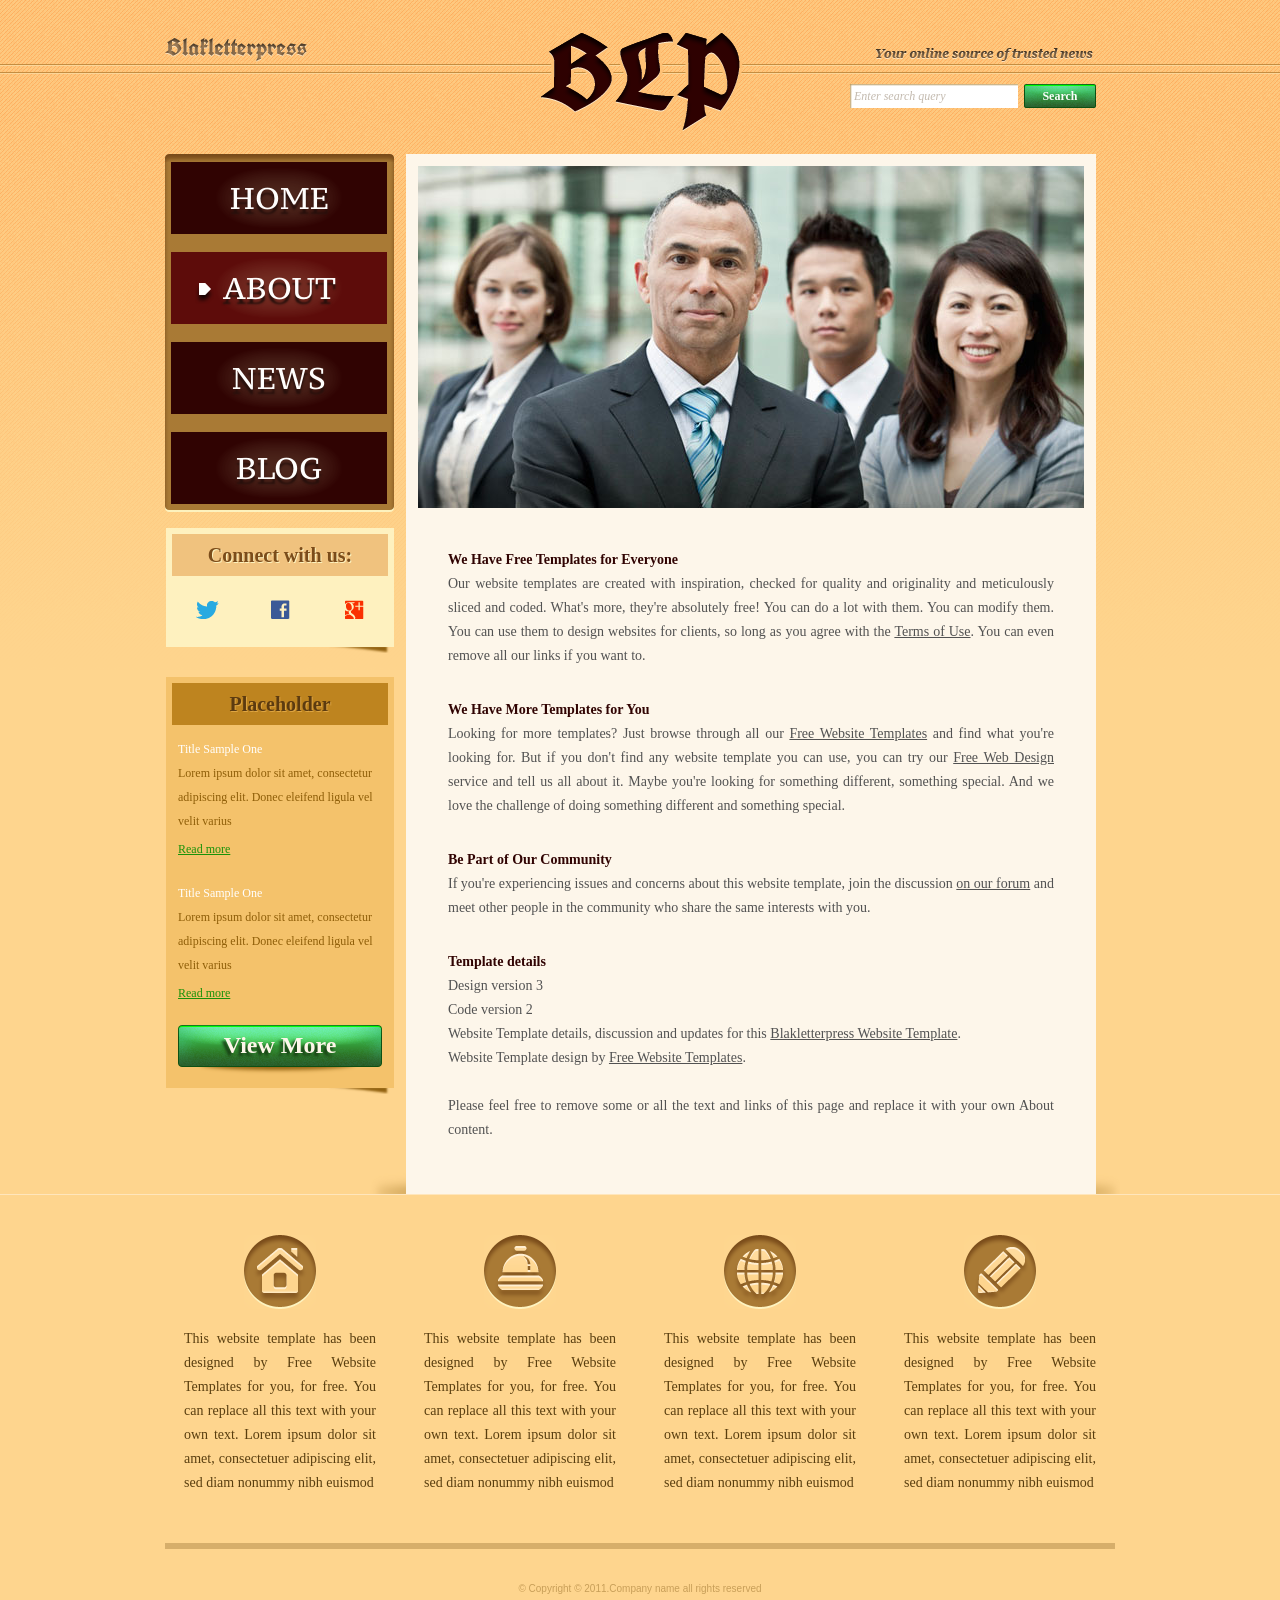
==== about.html @ 54ed83e0 "Hoàn thành bài tập HTML: thêm form đăng ký, trang media và refactor chuẩn semantic HTML5" ====
<!DOCTYPE html>
<!-- Website template by freewebsitetemplates.com -->
<html>
<head>
	<meta charset="UTF-8">
	<title>About - Blakletterpress Website Template</title>
	<link rel="stylesheet" href="css/style.css" type="text/css">
</head>
<body>
	<div id="page">
		<div id="header">
			<div id="motto">
				<a href="index.html" class="sitename"><img src="images/blakletterpress.png" height="24" width="142" alt="SiteName"></a>
				<p>
					<img src="images/header-text.png" height="14" width="218" alt="Text">
				</p>
			</div>
			<div id="logo">
				<a href="index.html"><img src="images/logo.png" alt="LOGO"></a>
			</div>
			<div id="searchbar">
				<form action="#" method="post">
					<input type="text" value="Enter search query" class="txtfield" onBlur="javascript:if(this.value==''){this.value=this.defaultValue;}" onFocus="javascript:if(this.value==this.defaultValue){this.value='';}">
					<input type="submit" value="Search" class="btn">
				</form>
			</div>
		</div>
		<div id="contents">
			<div id="main">
				<div id="gallery">
					<div>
						<img src="images/team-large.jpg" alt="Img">
					</div>
				</div>
				<div id="about" class="body">
					<h4>We Have Free Templates for Everyone</h4>
					<p>
						Our website templates are created with inspiration, checked for quality and originality and meticulously sliced and coded. What's more, they're absolutely free! You can do a lot with them. You can modify them. You can use them to design websites for clients, so long as you agree with the <a href="http://www.freewebsitetemplates.com/about/terms/">Terms of Use</a>. You can even remove all our links if you want to.
					</p>
					<h4>We Have More Templates for You</h4>
					<p>
						Looking for more templates? Just browse through all our <a href="http://www.freewebsitetemplates.com/">Free Website Templates</a> and find what you're looking for. But if you don't find any website template you can use, you can try our <a href="http://www.freewebsitetemplates.com/freewebdesign/">Free Web Design</a> service and tell us all about it. Maybe you're looking for something different, something special. And we love the challenge of doing something different and something special.
					</p>
					<h4>Be Part of Our Community</h4>
					<p>
						If you're experiencing issues and concerns about this website template, join the discussion <a href="http://www.freewebsitetemplates.com/forums/">on our forum</a> and meet other people in the community who share the same interests with you.
					</p>
					<h4>Template details</h4>
					<p>
						Design version 3<br> Code version 2<br> Website Template details, discussion and updates for this <a href="http://www.freewebsitetemplates.com/forums/f18/">Blakletterpress Website Template</a>.<br> Website Template design by <a href="http://www.freewebsitetemplates.com/">Free Website Templates</a>.<br><br> Please feel free to remove some or all the text and links of this page and replace it with your own About content.
					</p>
				</div>
			</div>
			<div id="sidebar">
				<div id="navigation">
					<div>
						<ul>
							<li>
								<a href="index.html">Home</a>
							</li>
							<li class="selected">
								<a href="about.html">About</a>
							</li>
							<li>
								<a href="news.html">News</a>
							</li>
							<li>
								<a href="blog.html">Blog</a>
							</li>
						</ul>
					</div>
				</div>
				<div class="section">
					<div id="connect">
						<h2>Connect with us:</h2>
						<a href="http://freewebsitetemplates.com/go/twitter/" target="_blank" class="twitter"></a> <a href="http://freewebsitetemplates.com/go/facebook/" target="_blank" class="facebook"></a> <a href="http://freewebsitetemplates.com/go/googleplus/" target="_blank" class="googleplus"></a>
					</div>
				</div>
				<div class="section">
					<div id="posts">
						<h2>Placeholder</h2>
						<ul>
							<li>
								<h5>Title Sample One</h5>
								<p>
									Lorem ipsum dolor sit amet, consectetur adipiscing elit. Donec eleifend ligula vel velit varius
								</p>
								<a href="news.html" class="more">Read more</a>
							</li>
							<li>
								<h5>Title Sample One</h5>
								<p>
									Lorem ipsum dolor sit amet, consectetur adipiscing elit. Donec eleifend ligula vel velit varius
								</p>
								<a href="news.html" class="more">Read more</a>
							</li>
						</ul>
						<a href="news.html" class="btn2">View More</a>
					</div>
				</div>
			</div>
		</div>
		<div id="footer">
			<div>
				<ul id="featured">
					<li>
						<a href="index.html" class="home"></a>
						<p>
							This website template has been designed by Free Website Templates for you, for free. You can replace all this text with your own text. Lorem ipsum dolor sit amet, consectetuer adipiscing elit, sed diam nonummy nibh euismod
						</p>
					</li>
					<li>
						<a href="index.html" class="bell"></a>
						<p>
							This website template has been designed by Free Website Templates for you, for free. You can replace all this text with your own text. Lorem ipsum dolor sit amet, consectetuer adipiscing elit, sed diam nonummy nibh euismod
						</p>
					</li>
					<li>
						<a href="index.html" class="globe"></a>
						<p>
							This website template has been designed by Free Website Templates for you, for free. You can replace all this text with your own text. Lorem ipsum dolor sit amet, consectetuer adipiscing elit, sed diam nonummy nibh euismod
						</p>
					</li>
					<li>
						<a href="index.html" class="pencil"></a>
						<p>
							This website template has been designed by Free Website Templates for you, for free. You can replace all this text with your own text. Lorem ipsum dolor sit amet, consectetuer adipiscing elit, sed diam nonummy nibh euismod
						</p>
					</li>
					</li>
				</ul>
				<p id="footnote">
					© Copyright © 2011.Company name all rights reserved
				</p>
			</div>
		</div>
	</div>
</body>
</html>
---- css/style.css ----
/* Website template by freewebsitetemplates.com */
@font-face {
	font-family: 'PTSerif-Caption';
	src: url('../fonts/PT_Serif-Caption-Web-Regular.eot');
	src: local('☺'), url('../fonts/PT_Serif-Caption-Web-Regular.woff') format('woff'), url('../fonts/PT_Serif-Caption-Web-Regular.ttf') format('truetype'), url('../fonts/PT_Serif-Caption-Web-Regular.svg') format('svg');
	font-weight: normal;
	font-style: normal;
}
@font-face {
	font-family: 'UnifrakturCook-Bold';
	src: url('../fonts/UnifrakturCook-Bold.eot');
	src: local('☺'), url('../fonts/UnifrakturCook-Bold.woff') format('woff'), url('../fonts/UnifrakturCook-Bold.ttf') format('truetype'), url('../fonts/UnifrakturCook-Bold.svg') format('svg');
	font-weight: normal;
	font-style: normal;
}
body {
	background: #fed58e url(../images/bg-body.png) repeat-x left top;
	font-family: Georgia, "Times New Roman", Times, serif;
	margin: 0;
}
#background {
}
#page {
	width: 960px;
	margin: 0 auto;
}
img {
	border: 0;
}
/*------------------------------ SPRITES ------------------------------*/
.btn, .btn2, #searchbar form input.txtfield, #navigation li, #navigation li a:hover, #navigation li.selected a {
	background: url(../images/interface.png) no-repeat;
}
#navigation, #navigation > div, #navigation ul {
	background-image: url(../images/bg-navigation.png);
	background-repeat: no-repeat;
}
#connect > a, #featured li > a {
	background: url(../images/icons.png) no-repeat;
}
.btn {
	background-position: -178px 0;
	color: #fcfefc;
	cursor: pointer;
	font-family: Georgia, "Times New Roman", Times, serif;
	font-size: 12px;
	font-weight: bold;
	height: 24px;
	line-height: 24px;
	width: 72px;
	padding: 0 0 4px;
	text-align: center;
}
.btn:hover {
	background-position: -260px 0;
}
.btn2 {
	background-position: 0 -32px;
	display: block;
	color: #fdf6ea;
	font-family: Georgia, "Times New Roman", Times, serif;
	font-size: 24px;
	font-weight: bold;
	height: 51px;
	line-height: 40px;
	width: 204px;
	text-align: center;
	text-decoration: none;
	text-shadow: -3px 3px 3px #173c13;
}
.btn2:hover {
	background-position: -216px -31px;
}
/*------------------------------ HEADER ------------------------------*/
#header {
	height: 106px;
	padding: 24px 0;
	text-align: center;
	position: relative
}
/** motto **/
#motto {
	text-align: right;
	padding: 13px 27px 15px 0;
}
a.sitename {
	float: left;
	display: inline-block;
	font-family: "UnifrakturCook-Bold";
	font-size: 24px;
	height: 24px;
	margin-left: 5px;
}
#motto p {
	display: inline-block;
	height: 24px;
	line-height: 24px;
	margin: 8px 0 0;
}
/** Logo **/
#logo {
	display: inline-block;
	position: absolute;
	left: 360px;
	top: 24px;
}
/** Searchbar **/
#searchbar {
	padding: 0 24px 15px 0;
	text-align: right;
}
#searchbar form {
	display: inline-block;
*float: right; /** Needed for IE7 **/
}
#searchbar form input {
	float: left;
	border: 0;
	margin: 0;
}
#searchbar input.txtfield {
	background-position: 0 0;
	color: #c3baaf;
	font-family: Georgia, "Times New Roman", Times, serif;
	font-size: 12px;
	font-style: italic;
	height: 24px;
	line-height: 24px;
	width: 160px;
	margin: 0 6px 0 0;
	padding: 0 4px;
}
/*------------------------------ CONTENTS ------------------------------*/
#contents {
	background: url(../images/content-shadow.png) no-repeat right bottom;
*display: inline-block; /** Needed for IE7 **/
}
#contents:after {
	clear:both;
	content:"";
	display:block;
	height:0;
	line-height:0;
	visibility:hidden;
}
#contents h1 {
	color: #7e501c;
	font-size: 31px;
	font-weight: normal;
	margin: 0 0 30px;
	text-align: justify;
	text-shadow: 0 3px #fdf2be;
}
#contents h1 a {
	color: #7e501c;
}
#contents h1 em {
	font-weight: bold;
	text-transform: uppercase;
}
#contents h2 {
	font-size: 20px;
	line-height: 42px;
	margin: 0 0 24px;
	text-align: center;
}
#contents h3 {
	color: #300302;
	font-size: 18px;
	line-height: 24px;
	margin: 0 0 0;
	text-transform: uppercase;
}
#contents h4 {
	color: #300302;
	font-size: 14px;
	line-height: 24px;
	margin: 0;
}
#contents p {
	color: #525252;
	font-size: 14px;
	line-height: 24px;
	margin: 0;
	padding: 0 0 30px;
	text-align: justify;
}
#contents p a {
	color: #525252;
}
#contents p a:hover {
	color: #e19320;
}
/** MAIN **/
#main {
	float: right;
	background-color: #fdf6ea;
	min-height: 982px;
	width: 666px;
	margin: 0 24px 0 12px;
	padding: 12px 12px 22px;
}
#main div.body {
	padding: 0 30px;
}
/** list **/
#list {
	list-style: none;
	margin: 30px 0;
	padding: 0;
}
#list li {
	display: inline-block;
	width: 100%;
	margin: 0 0 54px;
}
#list span.time {
	float: right;
	font-size: 12px;
	font-weight: bold;
	margin: 7px 0 0;
}
#list li p {
	padding-bottom: 0;
}
#list li a.more {
	float: right;
	color: #300302;
	font-size: 14px;
	font-style: italic;
}
#list li a.more:hover {
	color: #097a07;
}
/** pagination **/
#pagination {
	font-family: Arial, Helvetica, sans-serif;
	font-size: 12px;
	text-align: center;
}
#pagination a {
	color: #a2a2a1;
	margin: 0 3px;
	padding: 0 2px;
	text-decoration: none;
}
#pagination a:hover {
	color: #be841f;
}
/** gallery **/
#gallery {
	margin: 0 0 36px;
}
#gallery > div {
	margin: 0 0 14px;
}
#gallery ul {
	background-color: #ebe0ce;
	display: inline-block;
	list-style: none;
	width: 606px;
	margin: 0;
	padding: 6px 30px;
}
#gallery ul li {
	float: left;
	cursor: pointer;
	height: 48px;
	width: 78px;
	margin: 0 11px;
}
#gallery ul li:hover {
	filter:alpha(opacity=80);
	opacity: 0.8;
}
/** SIDEBAR **/
#sidebar {
	float: left;
	height: auto;
	width: 229px;
	margin-left: 5px;
}
#sidebar div.section {
	background: url(../images/box-shadow-bottom.png) no-repeat left bottom;
	margin: 0 0 24px;
	padding: 0 0 6px;
}
/** Navigation **/
#navigation {
	background-position: -468px bottom;
	margin: 0 0 16px;
	padding: 0 0 8px;
}
#navigation > div {
	background-position: 0 top;
	padding: 8px 0 0;
}
#navigation ul {
	background-position: -234px top;
	background-repeat: repeat-y;
	list-style: none;
	margin: 0;
	padding: 0 6px;
}
#navigation li {
	background-position: 0 -90px;
	height: 72px;
	width: 216px;
	margin-top: 18px;
}
#navigation li:hover, #navigation li.selected {
	background-position: -226px -90px;
}
#navigation li:first-child {
	margin-top: 0;
}
#navigation li a {
	color: #fffefd;
	display: block;
	font: 30px/72px "PTSerif-Caption";
	text-align: center;
	text-decoration: none;
	text-transform: uppercase;
	text-shadow: 0 5px 2px #27100c;
}
#navigation li a:hover, #navigation li.selected a {
	background-position: 24px -162px;
}
/** connect **/
#connect {
	background-color: #fef1bf;
	margin-left: 1px;
	padding: 6px;
}
#connect h2 {
	background-color: #f0c27e;
	color: #7b4c1a;
	text-shadow: 1px 1px #fdf2be;
}
#connect > a {
	display: inline-block;
	height: 19px;
	width: 23px;
	margin: 0 24px 18px;
}
#connect a.twitter {
	background-position: 0 0;
}
#connect a.facebook {
	background-position: -72px 0;
	width: 19px;
}
#connect a.googleplus {
	background-position: -141px 0;
	width: 22px;
}
/** Post **/
#posts {
	background-color: #f4c26b;
	margin-left: 1px;
	padding: 6px;
}
#posts h2 {
	background-color: #be841f;
	color: #5c3b10;
	margin-bottom: 12px;
	text-shadow: 1px 1px #dfa643;
}
#posts ul {
	list-style: none;
	margin: 0;
	padding: 0 6px;
	overflow: hidden;
}
#posts li {
	margin: 0 0 24px;
}
#posts h5 {
	color: #fff;
	font-size: 12px;
	font-weight: normal;
	line-height: 24px;
	margin: 0;
}
#posts p {
	color: #8f5e08;
	font-size: 12px;
	padding-bottom: 6px;
	text-align: left;
}
#posts a.more {
	color: #199209;
	font-size: 12px;
}
#posts a.more:hover {
	color: #bb8528;
}
#posts a.btn2 {
	margin: 0 auto 6px;
}
/** hover states **/
#contents h1 a:hover, #posts p a:hover {
	text-decoration: none;
}
/*------------------------------ FOOTER ------------------------------*/
#footer {
	border-top: 1px solid #ffe6bc;
	width: 100%;
	padding: 40px 0;
	position: absolute;
	left: 0;
}
#footer > div {
	width: 960px;
	margin: 0 auto;
}
/** featured **/
#featured {
	display: inline-block;
	list-style: none;
	margin: 0 0 30px;
	padding: 0;
}
#featured li {
	float: left;
	width: 192px;
	margin: 0 24px;
}
#featured li > a {
	display: block;
	height: 74px;
	width: 72px;
	margin: 0 auto 18px;
}
#featured li a.home {
	background-position: -91px -27px;
}
#featured li a.bell {
	background-position: -91px -112px;
}
#featured li a.globe {
	background-position: -91px -196px;
}
#featured li a.pencil {
	background-position: -91px -280px;
}
#featured li a.home:hover {
	background-position: 0 -27px;
}
#featured li a.bell:hover {
	background-position: 0 -112px;
}
#featured li a.globe:hover {
	background-position: 0 -196px;
}
#featured li a.pencil:hover {
	background-position: 0 -280px;
}
#featured li p {
	color: #593e0f;
	font: 14px/24px "Times New Roman", Times, serif;
	text-align: justify;
}
#featured li p a {
	color: #593e0f;
}
#featured li p a:hover {
	color: #bb8528;
}
#footnote {
	color: #c89f59;
	font-family: "Trebuchet MS", Arial, Helvetica, sans-serif;
	font-size: 10px;
	width: 950px;
	border-top: 6px solid #d6ae6a;
	margin: 0 auto;
	padding: 34px 0;
	text-align: center;
}
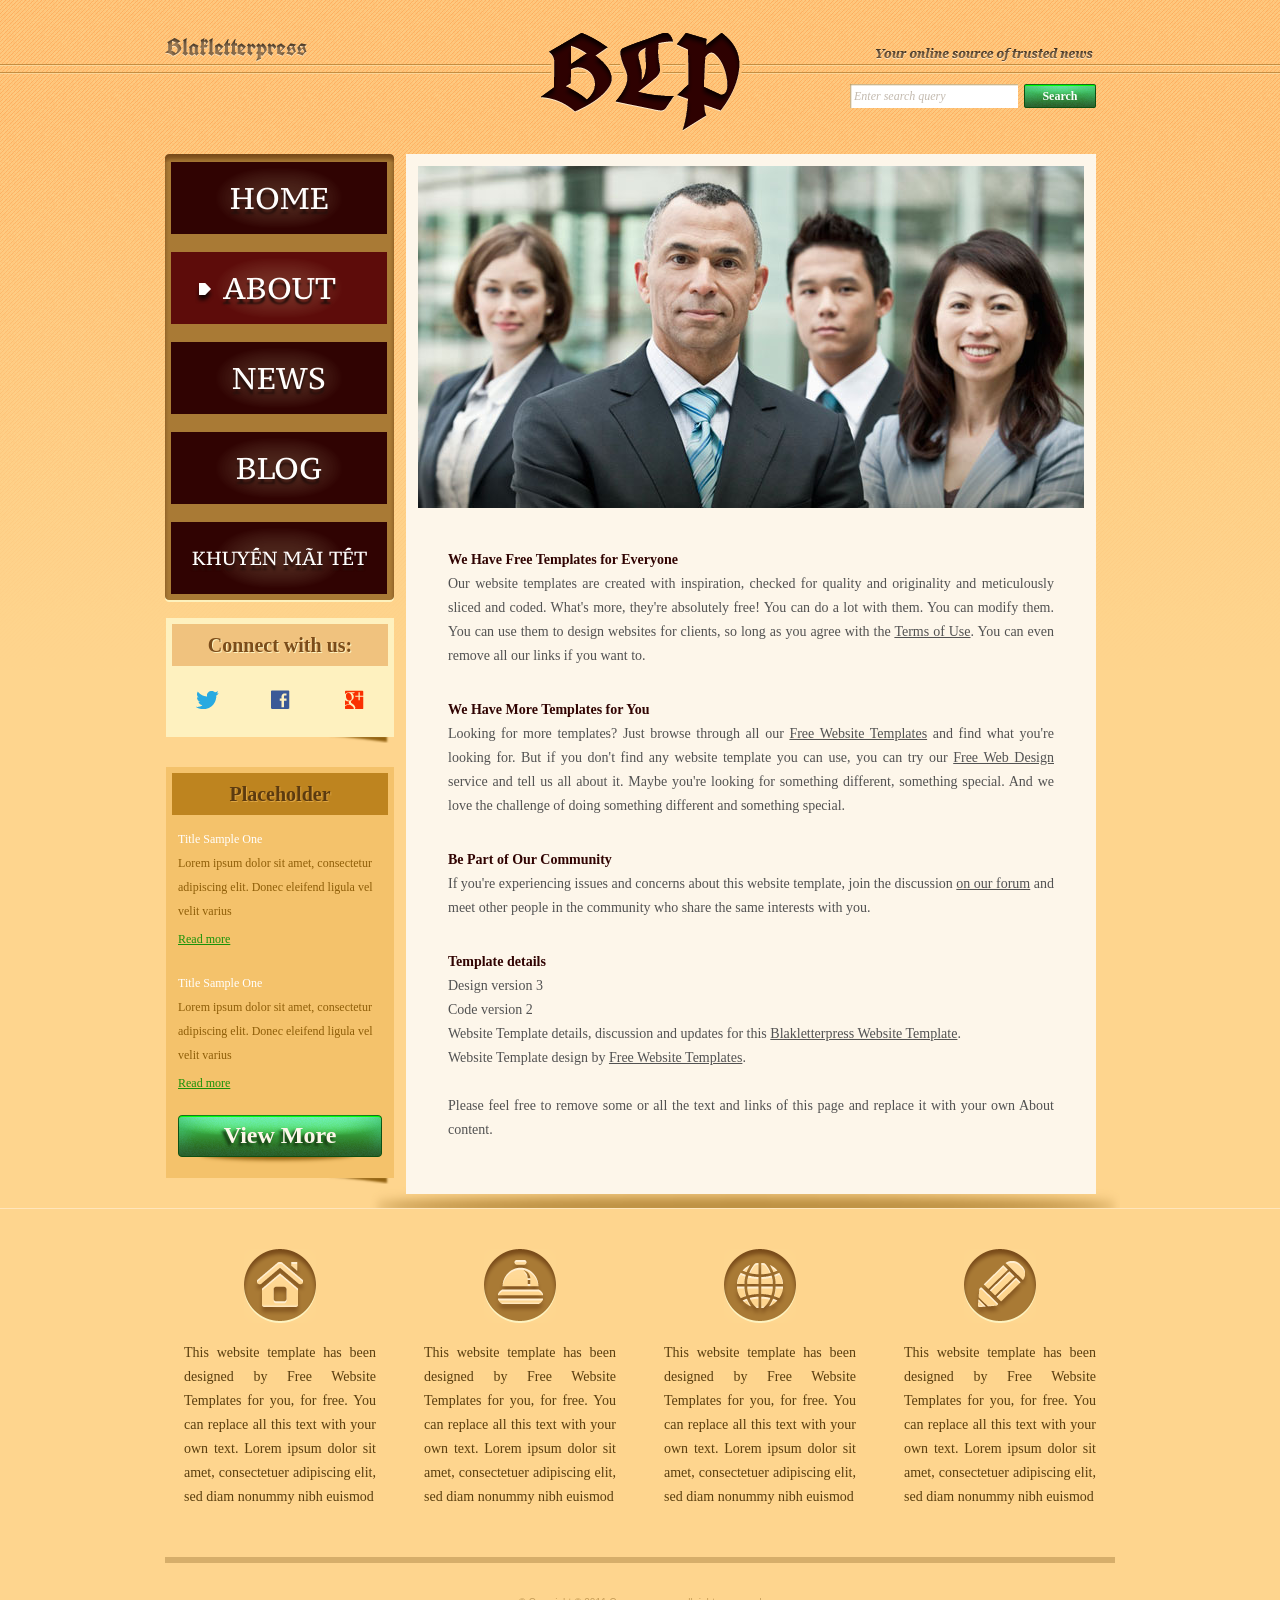
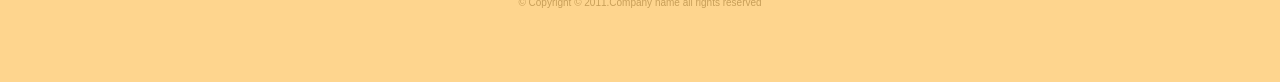
==== commit 4fece876: "Add bai-tap-1 folder (Khuyen mai Tet 2026) and update navigation menu" ====
--- a/about.html
+++ b/about.html
@@ -66,6 +66,9 @@
 							</li>
 							<li>
 								<a href="blog.html">Blog</a>
+							</li>
+							<li class="promo">
+								<a href="bai-tap-1/index.html">Khuyến mãi Tết</a>
 							</li>
 						</ul>
 					</div>
--- a/css/style.css
+++ b/css/style.css
@@ -326,6 +326,9 @@
 #navigation li a:hover, #navigation li.selected a {
 	background-position: 24px -162px;
 }
+#navigation li.promo a {
+	font-size: 19px;
+}
 /** connect **/
 #connect {
 	background-color: #fef1bf;
